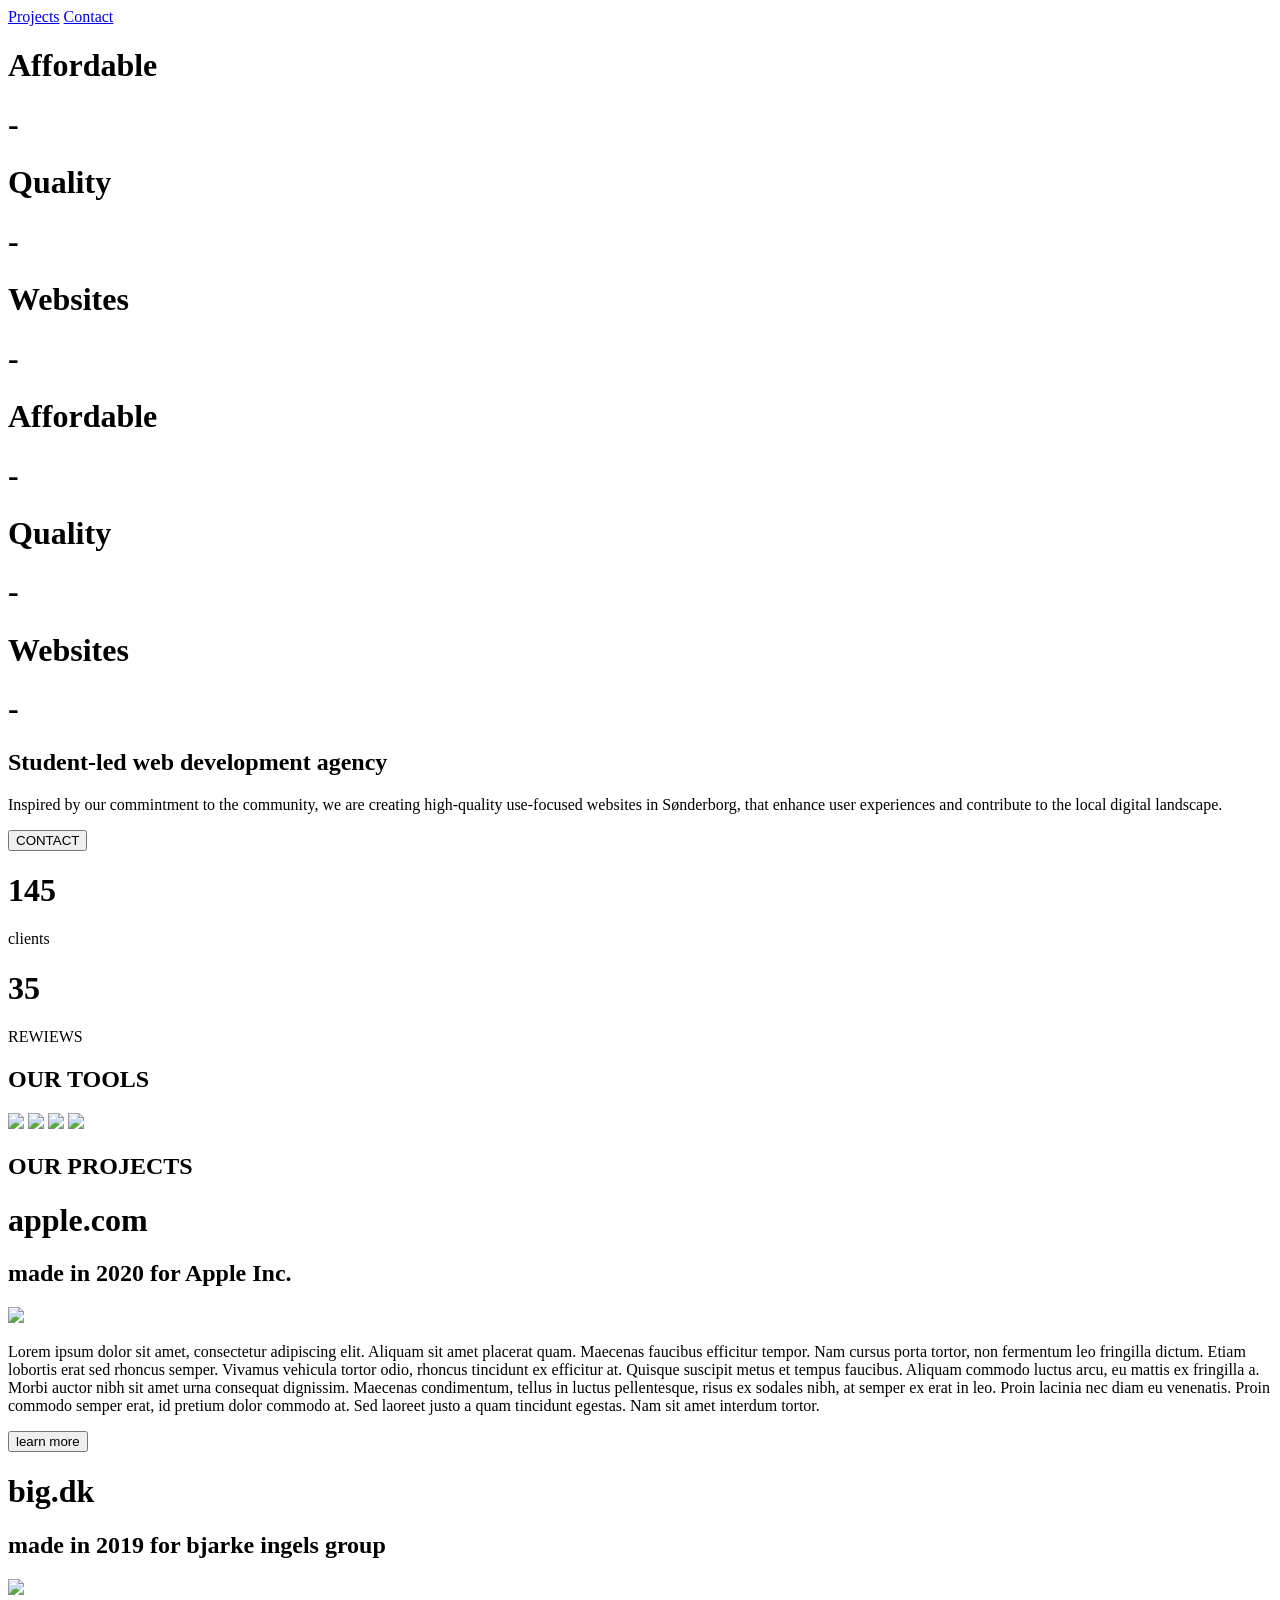
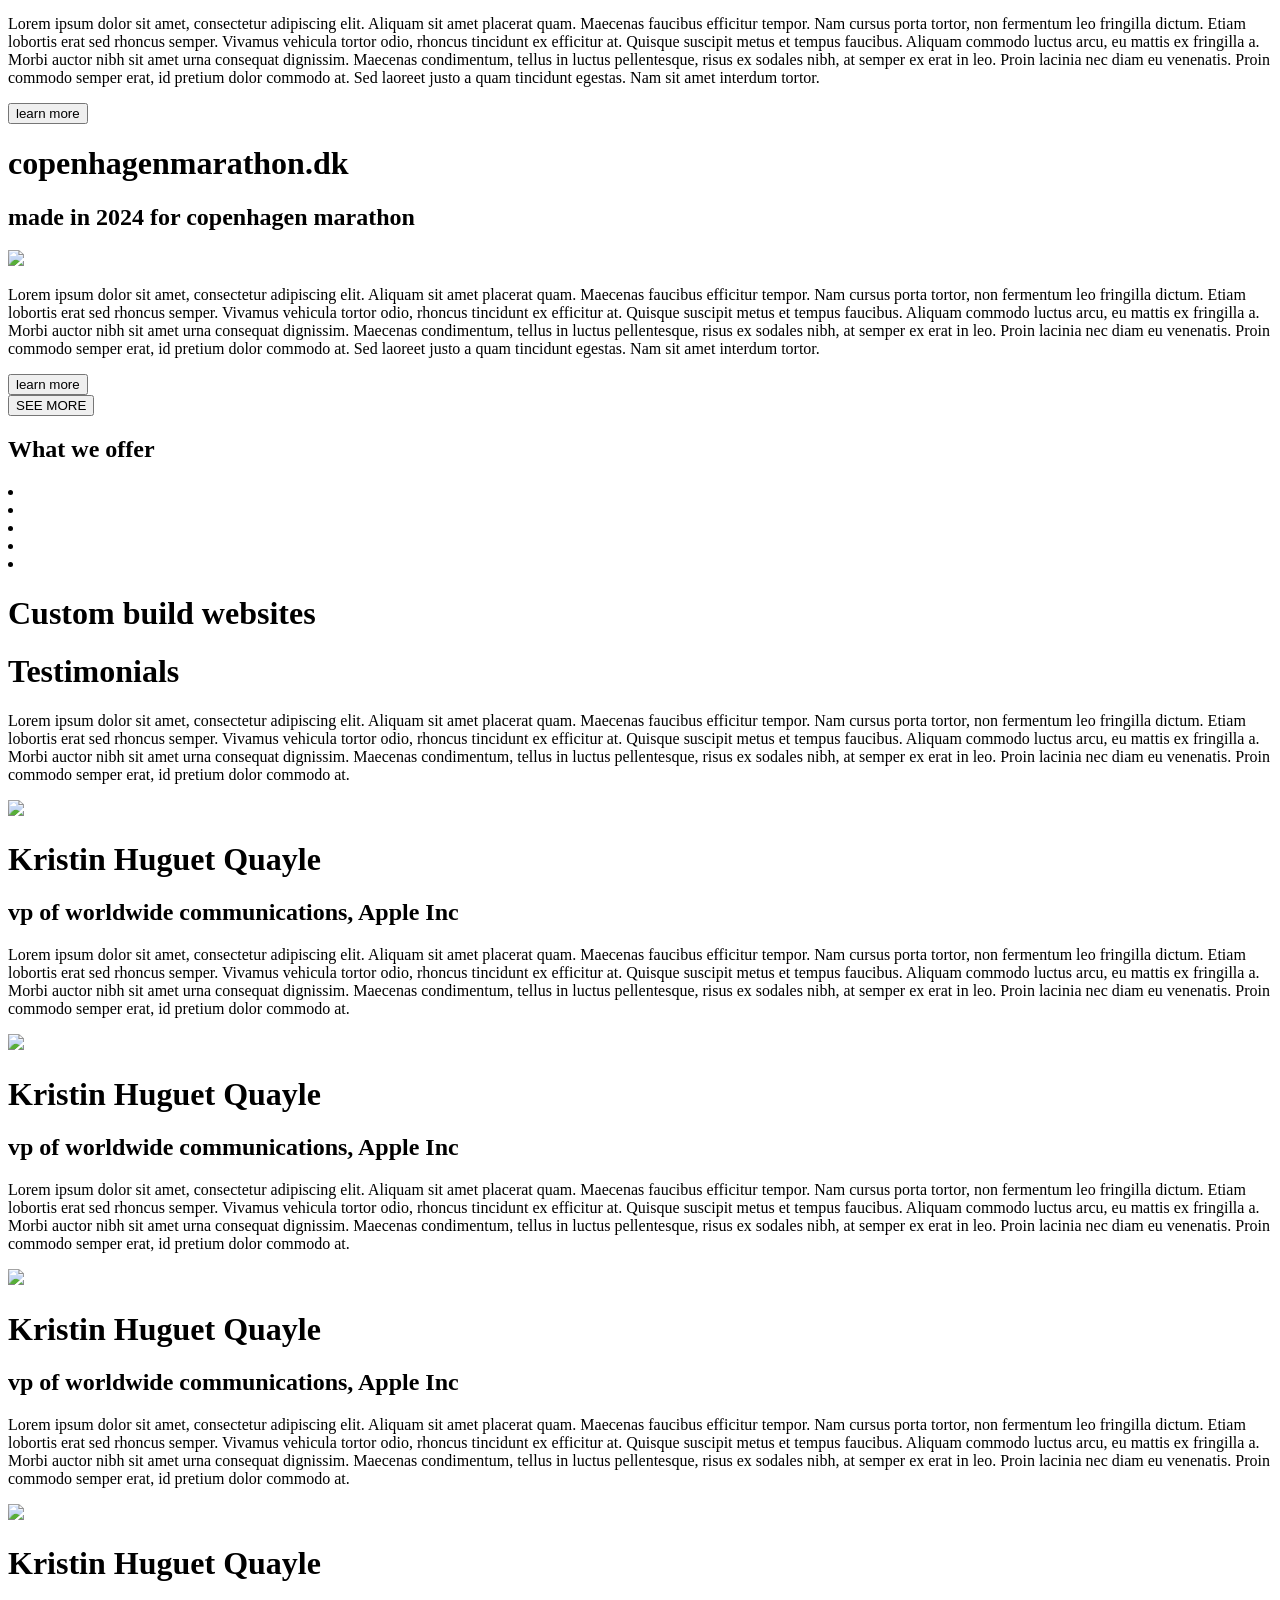
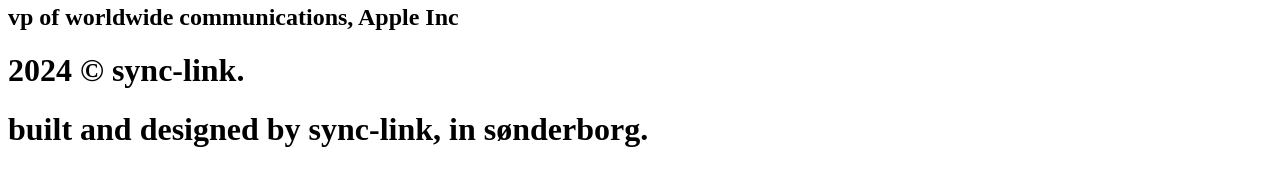
==== index.html @ bb893cfa "Merge 555259a5df88ec4c44c9e42775a06235d6b9f8fd into 7618553b773ce93dcf7f98cd22d2ee365d95d112" ====
<!DOCTYPE html>
<html lang="en">
<head>
    <meta charset="UTF-8">
    <meta name="viewport" content="width=device-width, initial-scale=1.0">
    <title>Home Page</title>
    <link rel="stylesheet" href="Home.css">
    <link href='https://fonts.googleapis.com/css?family=Inter' rel='stylesheet'>
</head>
<body>
    <nav class="navigaton card">
        <a href="projects.html">Projects</a></li>
        <a href="contact.html">Contact</a></li>
    </nav>
   <div class="landingPage-heroText">
        <div class="heroText-slide">
            <h1>Affordable</h1>
            <h1>-</h1>
            <h1>Quality</h1>
            <h1>-</h1>
            <h1>Websites</h1>
            <h1>-</h1>
        </div>
        <div class="heroText-slide">
            <h1>Affordable</h1>
            <h1>-</h1>
            <h1>Quality</h1>
            <h1>-</h1>
            <h1>Websites</h1>
            <h1>-</h1>
        </div>
   </div>
    <div class="landingPage-container">
        <div class="landignPage-description card">
            <h2>
                Student-led web development agency
            </h2>
            <p>
                Inspired by our commintment to the community, we are 
                creating high-quality use-focused websites in 
                Sønderborg, that enhance user experiences and contribute 
                to the local digital landscape.
            </p>
            <button onclick="location.href='contact.html'" class="btn-primary card" type="button">CONTACT</button>
        </div>
        <div class="landignPage-clients card">
            <h1>145</h1>
            <span>clients</span>
        </div>
        <div class="landignPage-rewiews card">
            <h1>35</h1>
            <span>REWIEWS</span>
        </div>
    </div>
    <div class="landignPage-tools">
        <h2 class="sectin-title">OUR TOOLS</h2>
        <div class="landignPage-tools-images">
            <img src="assets/web.png">
            <img src="assets/figma.png">
            <img src="assets/netlify.png">
            <img src="assets/react.png">
        </div>
    </div>
    <div class="projects-container">
        <h2 class="sectin-title">OUR PROJECTS</h2>
        <div class="project-card card">
            <div class="project-card-header">
                <h1>apple.com</h1>
                <h2>made in 2020 for Apple Inc.</h2>
            </div>
            <img src="assets/apple.com.png">
            <p> 
                Lorem ipsum dolor sit amet, consectetur adipiscing elit. 
                Aliquam sit amet placerat quam. Maecenas faucibus efficitur
                 tempor. Nam cursus porta tortor, non fermentum leo 
                 fringilla dictum. Etiam lobortis erat sed rhoncus semper.
                  Vivamus vehicula tortor odio, rhoncus tincidunt ex
                   efficitur at. Quisque suscipit metus et tempus 
                   faucibus. Aliquam commodo luctus arcu, eu mattis ex 
                   fringilla a. Morbi auctor nibh sit amet urna consequat
                    dignissim. Maecenas condimentum, tellus in luctus
                     pellentesque, risus ex sodales nibh, at semper ex 
                     erat in leo. Proin lacinia nec diam eu venenatis. 
                     Proin commodo semper erat, id pretium dolor commodo 
                     at. Sed laoreet justo a quam tincidunt egestas. Nam 
                     sit amet interdum tortor.
            </p>
            <button onclick="location.href='project1.html'" type="button" class="card btn-primary">learn more</button>
        </div>
        <div class="project-card card">
            <div class="project-card-header">
                <h1>big.dk</h1>
                <h2>made in 2019 for bjarke ingels group</h2>
            </div>
            <img src="assets/BIG.dk.png">
            <p> 
                Lorem ipsum dolor sit amet, consectetur adipiscing elit. 
                Aliquam sit amet placerat quam. Maecenas faucibus efficitur
                 tempor. Nam cursus porta tortor, non fermentum leo 
                 fringilla dictum. Etiam lobortis erat sed rhoncus semper.
                  Vivamus vehicula tortor odio, rhoncus tincidunt ex
                   efficitur at. Quisque suscipit metus et tempus 
                   faucibus. Aliquam commodo luctus arcu, eu mattis ex 
                   fringilla a. Morbi auctor nibh sit amet urna consequat
                    dignissim. Maecenas condimentum, tellus in luctus
                     pellentesque, risus ex sodales nibh, at semper ex 
                     erat in leo. Proin lacinia nec diam eu venenatis. 
                     Proin commodo semper erat, id pretium dolor commodo 
                     at. Sed laoreet justo a quam tincidunt egestas. Nam 
                     sit amet interdum tortor.
            </p>
            <button onclick="location.href='project2.html'" type="button" class="card btn-primary">learn more</button>
        </div>
        <div class="project-card card">
            <div class="project-card-header">
                <h1>copenhagenmarathon.dk</h1>
                <h2>made in 2024 for copenhagen marathon</h2>
            </div>
            <img src="assets/copenhagenmarathon.dk.png">
            <p> 
                Lorem ipsum dolor sit amet, consectetur adipiscing elit. 
                Aliquam sit amet placerat quam. Maecenas faucibus efficitur
                 tempor. Nam cursus porta tortor, non fermentum leo 
                 fringilla dictum. Etiam lobortis erat sed rhoncus semper.
                  Vivamus vehicula tortor odio, rhoncus tincidunt ex
                   efficitur at. Quisque suscipit metus et tempus 
                   faucibus. Aliquam commodo luctus arcu, eu mattis ex 
                   fringilla a. Morbi auctor nibh sit amet urna consequat
                    dignissim. Maecenas condimentum, tellus in luctus
                     pellentesque, risus ex sodales nibh, at semper ex 
                     erat in leo. Proin lacinia nec diam eu venenatis. 
                     Proin commodo semper erat, id pretium dolor commodo 
                     at. Sed laoreet justo a quam tincidunt egestas. Nam 
                     sit amet interdum tortor.
            </p>
            <button onclick="location.href='project3.html'" type="button" class="card btn-primary">learn more</button>
        </div>
        <button onclick="location.href='projects.html'" class="card btn-primary" type="button">SEE MORE</button>
    </div>
    <div class="custom-build-websites">
        <h2 class="sectin-title">What we offer</h2>
        <div class="slider">
            <div class="slider card">
                    <li></li>
                    <li></li>
                    <li></li>
                    <li></li>
                    <li></li>
            </div>
        </div>
        <div class="custom-build-websites-box card">
            <h1>Custom build websites</h1>
        </div>
        
    </div>
    <h1 class="sectin-title">Testimonials</h1>
    <div class="testimonials-container">
        <div class="testimonial-card card">
            <p class="card">Lorem ipsum dolor sit amet, consectetur adipiscing elit. Aliquam sit amet placerat quam. Maecenas faucibus efficitur tempor. Nam cursus porta tortor, non fermentum leo fringilla dictum. Etiam lobortis erat sed rhoncus semper. Vivamus vehicula tortor odio, rhoncus tincidunt ex efficitur at. Quisque suscipit metus et tempus faucibus. Aliquam commodo luctus arcu, eu mattis ex fringilla a. Morbi auctor nibh sit amet urna consequat dignissim. Maecenas condimentum, tellus in luctus pellentesque, risus ex sodales nibh, at semper ex erat in leo. Proin lacinia nec diam eu venenatis. Proin commodo semper erat, id pretium dolor commodo at.</p>
            <div class="testimonial-card-profile">
                <img src="assets/kristine.png">
                <div class="testimonial-card-profile-description">
                    <h1>Kristin Huguet Quayle</h1>
                    <h2>vp of worldwide communications, Apple Inc</h2>
                </div>
            </div>
        </div>
        <div class="testimonial-card card">
            <p class="card">Lorem ipsum dolor sit amet, consectetur adipiscing elit. Aliquam sit amet placerat quam. Maecenas faucibus efficitur tempor. Nam cursus porta tortor, non fermentum leo fringilla dictum. Etiam lobortis erat sed rhoncus semper. Vivamus vehicula tortor odio, rhoncus tincidunt ex efficitur at. Quisque suscipit metus et tempus faucibus. Aliquam commodo luctus arcu, eu mattis ex fringilla a. Morbi auctor nibh sit amet urna consequat dignissim. Maecenas condimentum, tellus in luctus pellentesque, risus ex sodales nibh, at semper ex erat in leo. Proin lacinia nec diam eu venenatis. Proin commodo semper erat, id pretium dolor commodo at.</p>
            <div class="testimonial-card-profile">
                <img src="assets/barack.png">
                <div class="testimonial-card-profile-description">
                    <h1>Kristin Huguet Quayle</h1>
                    <h2>vp of worldwide communications, Apple Inc</h2>

                </div>
            </div>
        </div>
        <div class="testimonial-card card">
            <p  class="card">Lorem ipsum dolor sit amet, consectetur adipiscing elit. Aliquam sit amet placerat quam. Maecenas faucibus efficitur tempor. Nam cursus porta tortor, non fermentum leo fringilla dictum. Etiam lobortis erat sed rhoncus semper. Vivamus vehicula tortor odio, rhoncus tincidunt ex efficitur at. Quisque suscipit metus et tempus faucibus. Aliquam commodo luctus arcu, eu mattis ex fringilla a. Morbi auctor nibh sit amet urna consequat dignissim. Maecenas condimentum, tellus in luctus pellentesque, risus ex sodales nibh, at semper ex erat in leo. Proin lacinia nec diam eu venenatis. Proin commodo semper erat, id pretium dolor commodo at.</p>
            <div class="testimonial-card-profile">
                <img src="assets/margerithe.png">
                <div class="testimonial-card-profile-description">
                    <h1>Kristin Huguet Quayle</h1>
                    <h2>vp of worldwide communications, Apple Inc</h2>

                </div>
            </div>
        </div>
        <div class="testimonial-card card">
            <p class="card">Lorem ipsum dolor sit amet, consectetur adipiscing elit. Aliquam sit amet placerat quam. Maecenas faucibus efficitur tempor. Nam cursus porta tortor, non fermentum leo fringilla dictum. Etiam lobortis erat sed rhoncus semper. Vivamus vehicula tortor odio, rhoncus tincidunt ex efficitur at. Quisque suscipit metus et tempus faucibus. Aliquam commodo luctus arcu, eu mattis ex fringilla a. Morbi auctor nibh sit amet urna consequat dignissim. Maecenas condimentum, tellus in luctus pellentesque, risus ex sodales nibh, at semper ex erat in leo. Proin lacinia nec diam eu venenatis. Proin commodo semper erat, id pretium dolor commodo at.</p>
            <div class="testimonial-card-profile">
                <img src="assets/pether.png">
                <div class="testimonial-card-profile-description">
                    <h1>Kristin Huguet Quayle</h1>
                    <h2>vp of worldwide communications, Apple Inc</h2>

                </div>
            </div>
        </div>
    </div>
    <footer>
        <h1>2024 © sync-link.</h1>
        <h1>built and designed by sync-link, in sønderborg.</h1>
    </footer>
    <script src="script.js"></script>
</body>
</html>
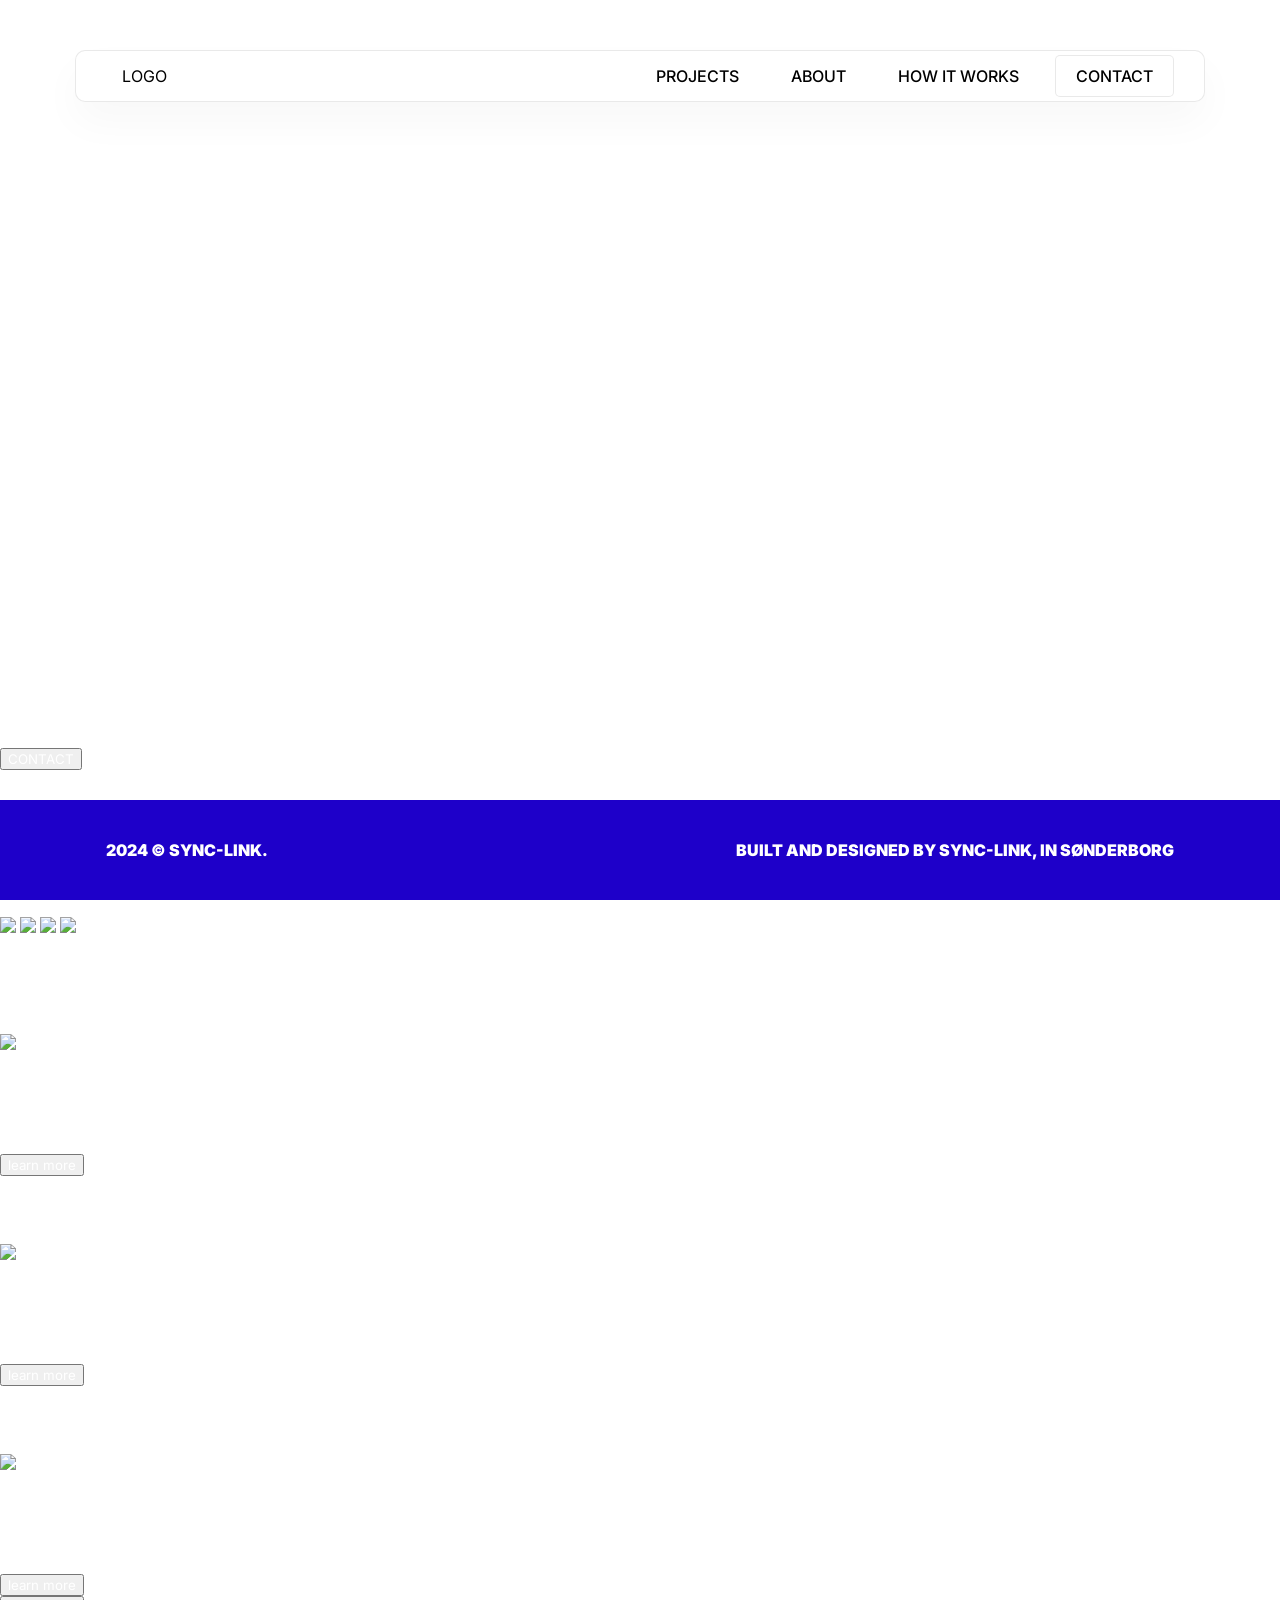
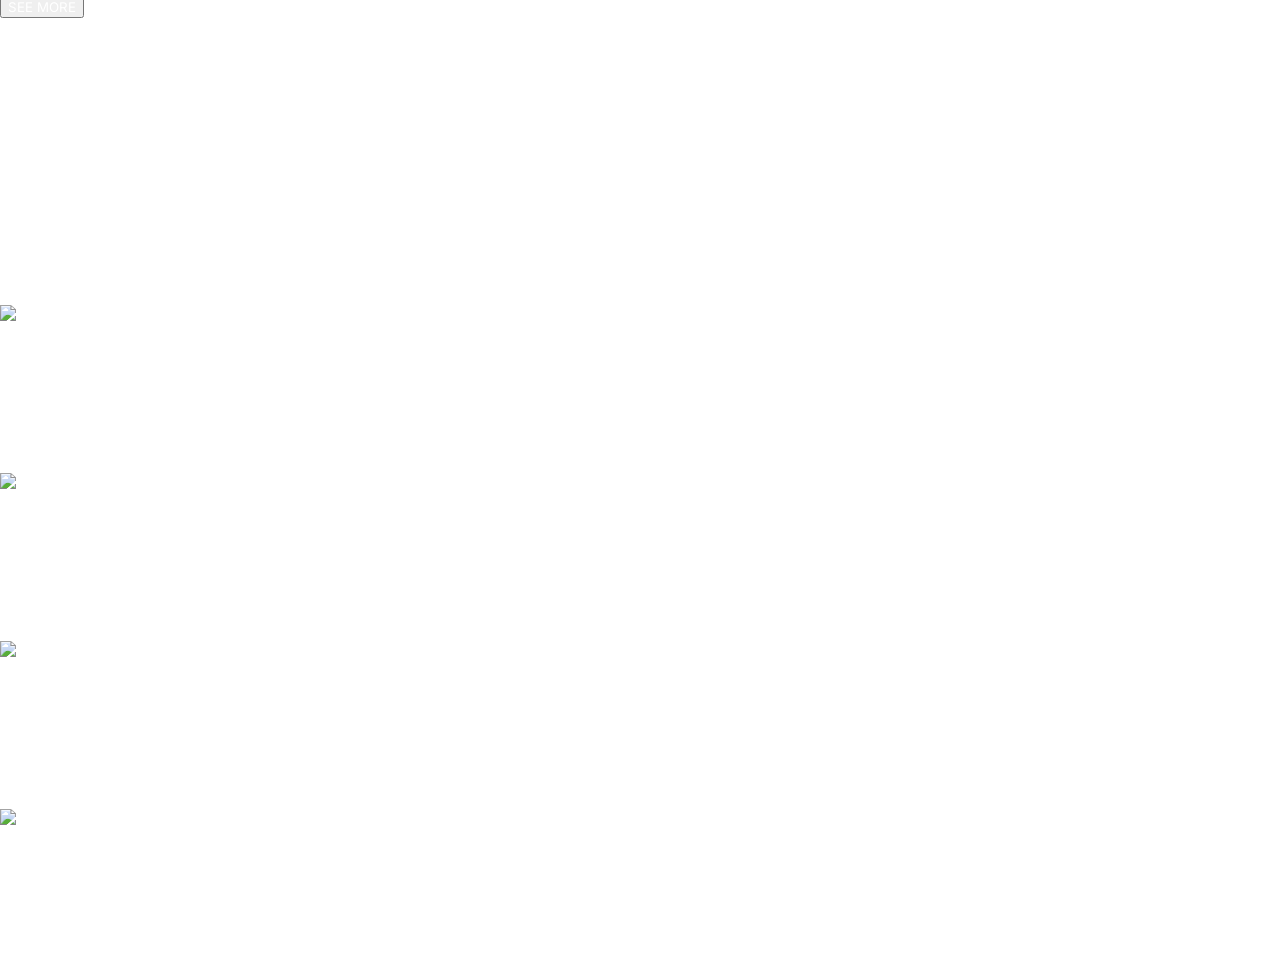
==== commit 783cd274: "Merge af7bf479237ebf6fa655576c68fcff1325971b75 into 7618553b773ce93dcf7f98cd22d2ee365d95d112" ====
--- a/index.html
+++ b/index.html
@@ -6,8 +6,29 @@
     <title>Home Page</title>
     <link rel="stylesheet" href="Home.css">
     <link href='https://fonts.googleapis.com/css?family=Inter' rel='stylesheet'>
+    <link rel="stylesheet" href="style.css">
 </head>
 <body>
+    <nav class="navbar">
+      <ul id="navbar-logo">
+        <div>
+          <li><a href="index.html">LOGO</a></li>
+        </div>
+      </ul>
+      <ul id="navbar-right">
+        <li><a href="projects.html">projects</a></li>
+        <li><a href="about.html">about</a></li>
+        <li><a href="howitworks.html">how it works</a></li>
+        <li><a id="contact" href="contact.html">contact</a></li>
+      </ul>
+    </nav>
+    <h1>Welcome to SyncLink</h1>
+    <div>
+      <footer class="footer">
+        <p id="footer-1">2024 © SYNC-LINK.</p>
+        <p id="footer-2">built and designed by sync-link, in Sønderborg</p>
+      </footer>
+    </div>
     <nav class="navigaton card">
         <a href="projects.html">Projects</a></li>
         <a href="contact.html">Contact</a></li>
@@ -205,4 +226,4 @@
     </footer>
     <script src="script.js"></script>
 </body>
-</html>+</html>
--- a/style.css
+++ b/style.css
@@ -0,0 +1,106 @@
+* {
+  margin: 0;
+  color: white;
+  font-family: "Inter";
+}
+@font-face {
+  font-family: "Inter";
+  src: url(fonts/Inter-VariableFont_opsz\,wght.ttf);
+}
+
+.navbar {
+  width: 85%;
+  max-width: 1200px;
+  height: 50px;
+  border-radius: 10px;
+  border: 1px solid rgba(212, 212, 212, 0.5);
+  background: rgba(255, 255, 255, 0.1);
+  box-shadow: 0px 20px 40px 0px rgba(0, 0, 0, 0.03);
+  backdrop-filter: blur(10px);
+  margin: 50px auto;
+  display: flex;
+  align-items: center;
+  justify-content: space-between;
+  padding: 0 20px;
+}
+
+.navbar ul {
+  list-style-type: none;
+  display: flex;
+  margin: 0;
+  align-items: center;
+  justify-content: flex-end;
+  padding: 0;
+}
+
+.navbar li {
+  margin: 0 10px;
+}
+
+.navbar li a {
+  display: block;
+  text-align: center;
+  padding: 14px 16px;
+  text-decoration: none;
+  color: black;
+  text-transform: uppercase;
+}
+
+#navbar-logo {
+  margin-right: auto;
+}
+#navbar-logo li {
+  float: left;
+}
+#navbar-right {
+  color: #fff;
+  text-align: right;
+  font-family: Inter;
+  font-size: 16px;
+  font-style: normal;
+  font-weight: 500;
+  line-height: normal;
+  text-transform: uppercase;
+}
+#contact {
+  border-radius: 5px;
+  border: 1px solid rgba(212, 212, 212, 0.5);
+  background: rgba(255, 255, 255, 0.1);
+  backdrop-filter: blur(10px);
+  padding: 10px 20px; 
+  text-transform: uppercase;
+  color: black;
+  text-decoration: none;
+  display: flex; 
+  align-items: center; 
+  justify-content: center; 
+  height: 100%; 
+  box-sizing: border-box; 
+}
+
+.footer {
+  width: 100%;
+  flex-shrink: 0;
+  background: #1e00c9;
+  margin: 0;
+  position: absolute;
+  bottom: 0;
+}
+.footer p {
+  color: #fff;
+  font-family: Inter;
+  font-size: 16px;
+  font-style: normal;
+  font-weight: 900;
+  line-height: normal;
+  text-transform: uppercase;
+  text-align: center;
+}
+#footer-1 {
+  padding: 40px 0px 40px 106px;
+  float: left;
+}
+#footer-2 {
+  float: right;
+  padding: 40px 106px 40px 0px;
+}
